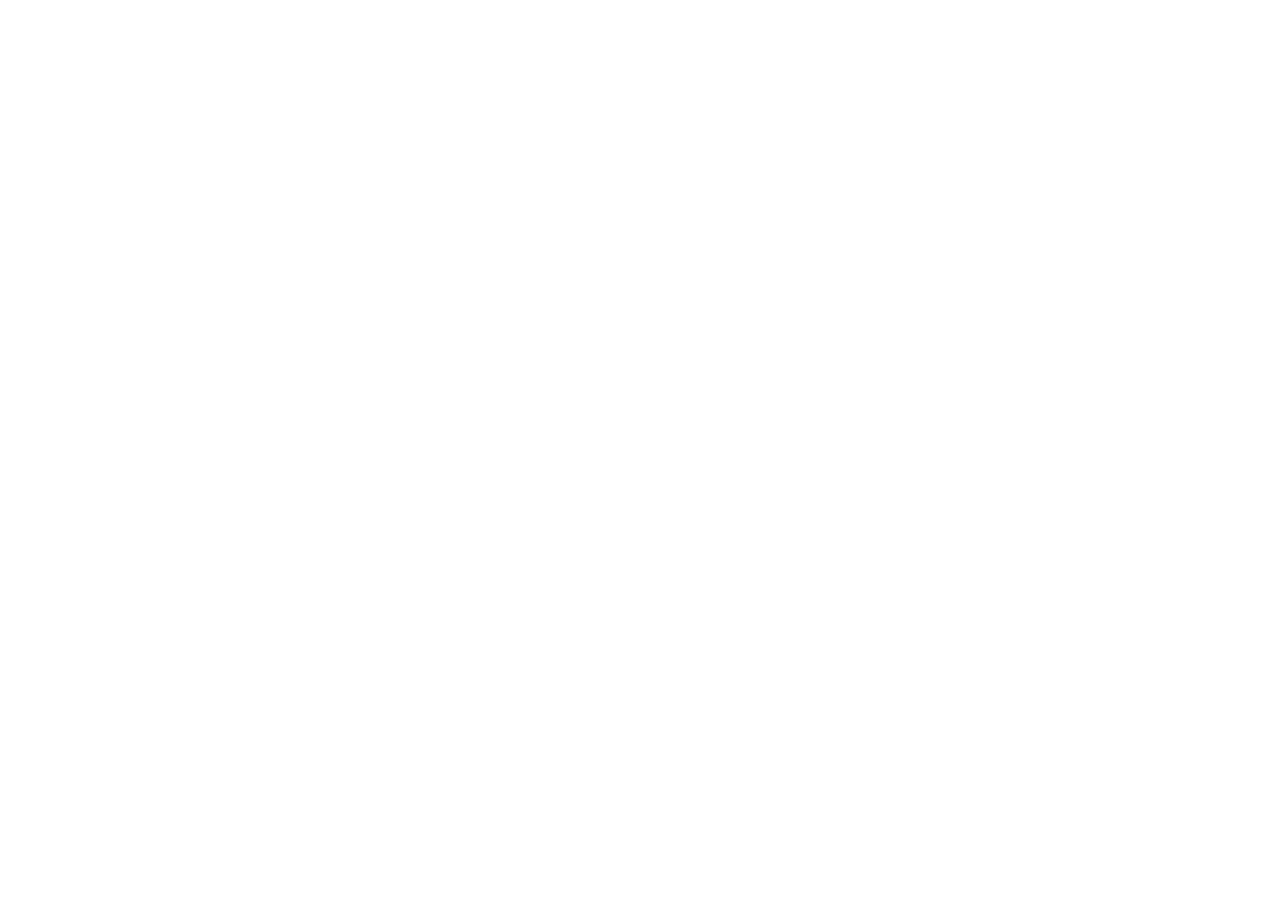
==== index.html @ 089d5c1c "complete working popup" ====
<!DOCTYPE html>
<html>
  <head>
    <meta name="viewport" content="initial-scale=1.0, user-scalable=no">
    <meta charset="utf-8">
    <title>Info Windows</title>
    <style type="text/css">
#submit {
  background-color: gold;
  padding: .5em;
  -moz-border-radius: 5px;
  -webkit-border-radius: 5px;
  border-radius: 6px;
  color: white;
  font-family: 'Oswald';
  font-size: 13px;
  text-decoration: none;
  border: none;
  width: 100px;
}

</style>
    <style>
      /* Always set the map height explicitly to define the size of the div
       * element that contains the map. */
      #map {
        height: 100%;
      }
      /* Optional: Makes the sample page fill the window. */
      html, body {
        height: 100%;
        margin: 0;
        padding: 0;
      }
    </style>
  </head>
  <body>
    <div id="map"></div>
    <script>

      // This example displays a marker at the center of Australia.
      // When the user clicks the marker, an info window opens.
      function initMap() {
        var uluru = {lat: -25.363, lng: 131.044};
        var map = new google.maps.Map(document.getElementById('map'), {
          zoom: 4,
          center: uluru
        });
        var text = simpleLibrary("Moffitt", "https://americanlibrariesmagazine.org/wp-content/uploads/2017/08/design-moffitt-1.jpg", "23", "50", "10", "Monday", true, true);
    
        var infowindow = new google.maps.InfoWindow({
          content: text,
          maxWidth: 250
        });

        var marker = new google.maps.Marker({
          position: uluru,
          map: map,
          title: 'Uluru (Ayers Rock)'
        });
        marker.addListener('click', function() {
          infowindow.open(map, marker);
        });
      }
    function simpleLibrary(library, image, hours, seats, capacity, day, sound, food) {
    if (sound) {
    soundimage = 'https://i.imgur.com/d4fQUV5.png';
    } else {
    soundimage = 'https://i.imgur.com/QuEuwB4.png';
    }
    if (food) {
    foodimg = 'https://i.imgur.com/J896HT9.png';
    } else {
    foodimg = 'https://i.imgur.com/eZpInTj.png';
    }
    var text = '<img src =' + image + ' width = "100%" height = "auto"><p style = "text-align: left; line-height: 5px;"><span style="font-size: 13pt; font-family: "book antiqua", palatino;"><strong>&nbsp;&nbsp;&nbsp;' + library + '&nbsp;</strong></span></p><p style = "text-align: left;line-height: 5px;"><span style="font-size: 10pt; font-family: "book antiqua", palatino;">&nbsp;&nbsp;&nbsp;&nbsp;<img src =' + soundimage + ' width = "7%" height = "auto">&nbsp;<img src = ' + foodimg + ' width = "7%" height = "auto">&nbsp;'+ day + '&nbsp;Hours: ' + hours + '</p><p style = "text-align: left;line-height: 10px;"><span style="font-family: "book antiqua", palatino;"><strong>&nbsp;&nbsp;&nbsp;Open Seats:&nbsp;' + seats + '&nbsp;</strong></span></p><p style = "text-align: left;line-height: 5px;"><span style="font-family: "book antiqua", palatino;"><strong>&nbsp;&nbsp;&nbsp;Capacity:&nbsp;' + capacity + '%&nbsp;full</strong>&nbsp;&nbsp;&nbsp;&nbsp;&nbsp;<button id="submit" onclick="seeMore()">See More</button></span></p>';
    return text;
}
    </script>
    <script async defer
    src="https://maps.googleapis.com/maps/api/js?key=AIzaSyDSacD24q7YLnP1HeFxUZXz-EMwreAxJf8&callback=initMap">
    </script>
  </body>
</html>
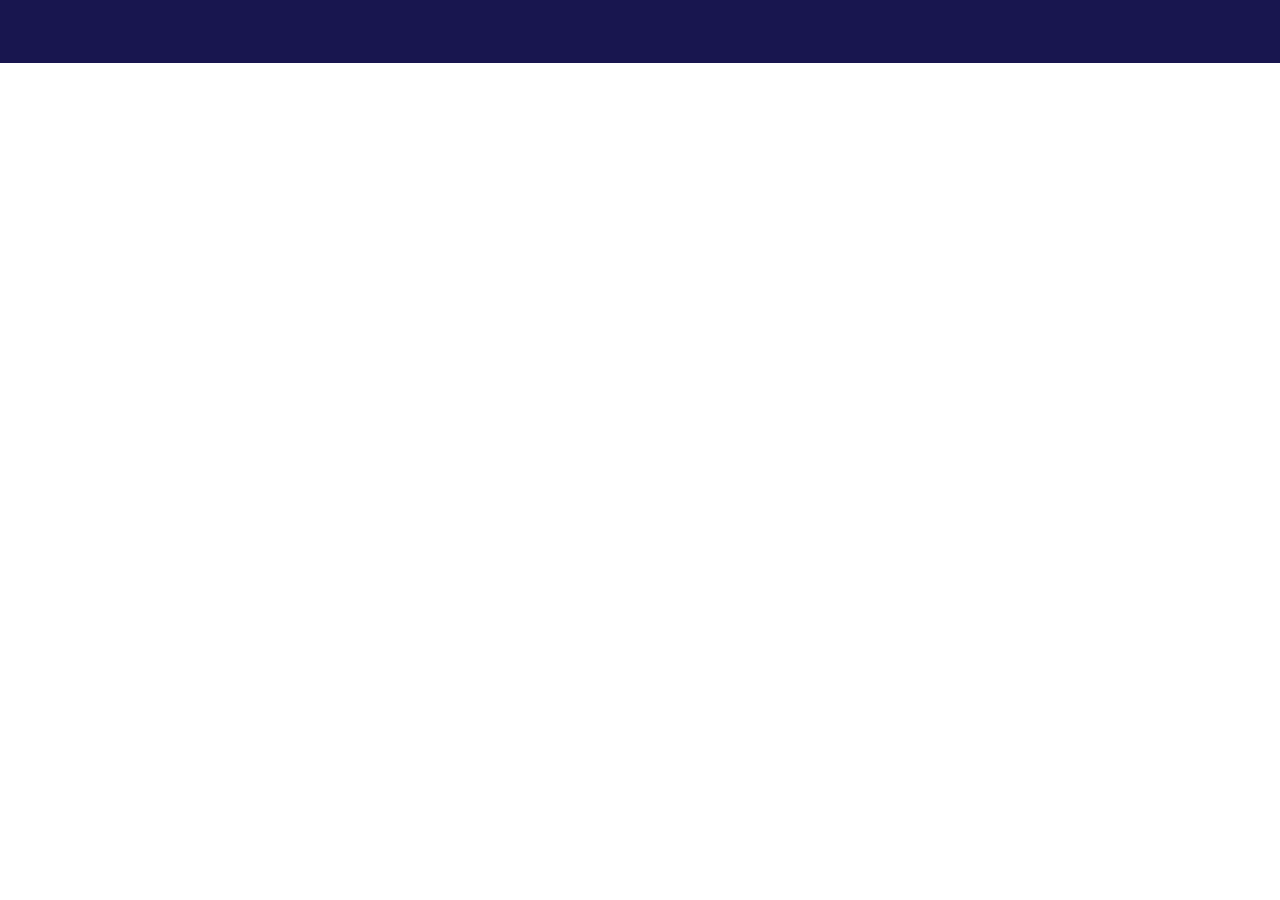
==== commit 527f4666: "shit's working" ====
--- a/index.html
+++ b/index.html
@@ -1,84 +1,29 @@
-<!DOCTYPE html>
+<!DOCTYPE HTML>
 <html>
-  <head>
-    <meta name="viewport" content="initial-scale=1.0, user-scalable=no">
-    <meta charset="utf-8">
-    <title>Info Windows</title>
-    <style type="text/css">
-#submit {
-  background-color: gold;
-  padding: .5em;
-  -moz-border-radius: 5px;
-  -webkit-border-radius: 5px;
-  border-radius: 6px;
-  color: white;
-  font-family: 'Oswald';
-  font-size: 13px;
-  text-decoration: none;
-  border: none;
-  width: 100px;
-}
+<head>
+  <title> Berkeley Crunchtime </title>
+  <meta name="description" content="Berkeley Crunchtime">
+  <meta charset="UTF-8">
+  <link rel="stylesheet" href="assets/style/navbar.css">
+  <link rel="stylesheet" href="assets/style/map.css">
+  <meta name="viewport" content="initial-scale=1.0">
+  <meta charset="utf-8">
+  <script type="text/javascript" src="assets/js/bigassfunction.js"></script>
+  <script type="text/javascript" src="assets/js/mapstyle.js"></script>
+  <script type="text/javascript" src="assets/js/map.js"></script>
+  <script src="https://maps.googleapis.com/maps/api/js?key=AIzaSyDSacD24q7YLnP1HeFxUZXz-EMwreAxJf8&callback=initMap"
+  async defer></script>
+  <script src="assets/js/sidenav.js"></script>
+</head>
 
-</style>
-    <style>
-      /* Always set the map height explicitly to define the size of the div
-       * element that contains the map. */
-      #map {
-        height: 100%;
-      }
-      /* Optional: Makes the sample page fill the window. */
-      html, body {
-        height: 100%;
-        margin: 0;
-        padding: 0;
-      }
-    </style>
-  </head>
-  <body>
-    <div id="map"></div>
-    <script>
+<body>
+  <div id = "navbar">
+    <button id = "panelbutton" onclick = "openNav()"></button>
+  </div>
+  <div id = "sidenav">
+    <button id = "closebtn" onclick = "closeNav()"></button>
+  </div>
+  <div id="map"></div>
+</body>
 
-      // This example displays a marker at the center of Australia.
-      // When the user clicks the marker, an info window opens.
-      function initMap() {
-        var uluru = {lat: -25.363, lng: 131.044};
-        var map = new google.maps.Map(document.getElementById('map'), {
-          zoom: 4,
-          center: uluru
-        });
-        var text = simpleLibrary("Moffitt", "https://americanlibrariesmagazine.org/wp-content/uploads/2017/08/design-moffitt-1.jpg", "23", "50", "10", "Monday", true, true);
-    
-        var infowindow = new google.maps.InfoWindow({
-          content: text,
-          maxWidth: 250
-        });
-
-        var marker = new google.maps.Marker({
-          position: uluru,
-          map: map,
-          title: 'Uluru (Ayers Rock)'
-        });
-        marker.addListener('click', function() {
-          infowindow.open(map, marker);
-        });
-      }
-    function simpleLibrary(library, image, hours, seats, capacity, day, sound, food) {
-    if (sound) {
-    soundimage = 'https://i.imgur.com/d4fQUV5.png';
-    } else {
-    soundimage = 'https://i.imgur.com/QuEuwB4.png';
-    }
-    if (food) {
-    foodimg = 'https://i.imgur.com/J896HT9.png';
-    } else {
-    foodimg = 'https://i.imgur.com/eZpInTj.png';
-    }
-    var text = '<img src =' + image + ' width = "100%" height = "auto"><p style = "text-align: left; line-height: 5px;"><span style="font-size: 13pt; font-family: "book antiqua", palatino;"><strong>&nbsp;&nbsp;&nbsp;' + library + '&nbsp;</strong></span></p><p style = "text-align: left;line-height: 5px;"><span style="font-size: 10pt; font-family: "book antiqua", palatino;">&nbsp;&nbsp;&nbsp;&nbsp;<img src =' + soundimage + ' width = "7%" height = "auto">&nbsp;<img src = ' + foodimg + ' width = "7%" height = "auto">&nbsp;'+ day + '&nbsp;Hours: ' + hours + '</p><p style = "text-align: left;line-height: 10px;"><span style="font-family: "book antiqua", palatino;"><strong>&nbsp;&nbsp;&nbsp;Open Seats:&nbsp;' + seats + '&nbsp;</strong></span></p><p style = "text-align: left;line-height: 5px;"><span style="font-family: "book antiqua", palatino;"><strong>&nbsp;&nbsp;&nbsp;Capacity:&nbsp;' + capacity + '%&nbsp;full</strong>&nbsp;&nbsp;&nbsp;&nbsp;&nbsp;<button id="submit" onclick="seeMore()">See More</button></span></p>';
-    return text;
-}
-    </script>
-    <script async defer
-    src="https://maps.googleapis.com/maps/api/js?key=AIzaSyDSacD24q7YLnP1HeFxUZXz-EMwreAxJf8&callback=initMap">
-    </script>
-  </body>
 </html>--- a/assets/style/navbar.css
+++ b/assets/style/navbar.css
@@ -0,0 +1,69 @@
+
+
+#navbar {
+  position: fixed;
+  height: 7vh;
+  width: 100%;
+  margin: 0px;
+  display: flex;
+  flex-direction: row;
+  align-items: center;
+  justify-content: left;
+  background-color: #18164F;
+  z-index: 1;
+
+}
+
+
+#panelbutton {
+  height: 80%;
+  width: 40px;
+  background-image: url("threelines.svg");
+  background-color: transparent;
+  border-style: hidden;
+  margin-left: 20px;
+  background-size: contain;
+  background-repeat: no-repeat;
+  background-position: center;
+}
+
+#panelbutton:hover {
+  cursor: pointer;
+}
+
+#panelbutton:focus{
+  outline-width: 0;
+}
+
+
+#sidenav{
+  position: fixed;
+  height: 100vh;
+  width: 0vw;
+  background-color: gray;
+  overflow-x: hidden;
+  z-index: 2;
+  transition: 0.4s;
+}
+
+#closebtn {
+  position: absolute;
+  top: 0px;
+  right: 30px;
+  height: 7%;
+  width: 7%;
+  border-style: hidden;
+  background-image: url("close.svg");
+  background-color: transparent;
+  background-size: contain;
+  background-repeat: no-repeat;
+  background-position: center;
+}
+
+#closebtn:hover {
+  cursor: pointer;
+}
+
+#closebtn:focus {
+  outline-width: 0;
+}--- a/assets/style/map.css
+++ b/assets/style/map.css
@@ -0,0 +1,9 @@
+html, body {
+  height: 100%;
+  margin: 0;
+  padding: 0;
+}
+
+#map{
+  height: 100%;
+}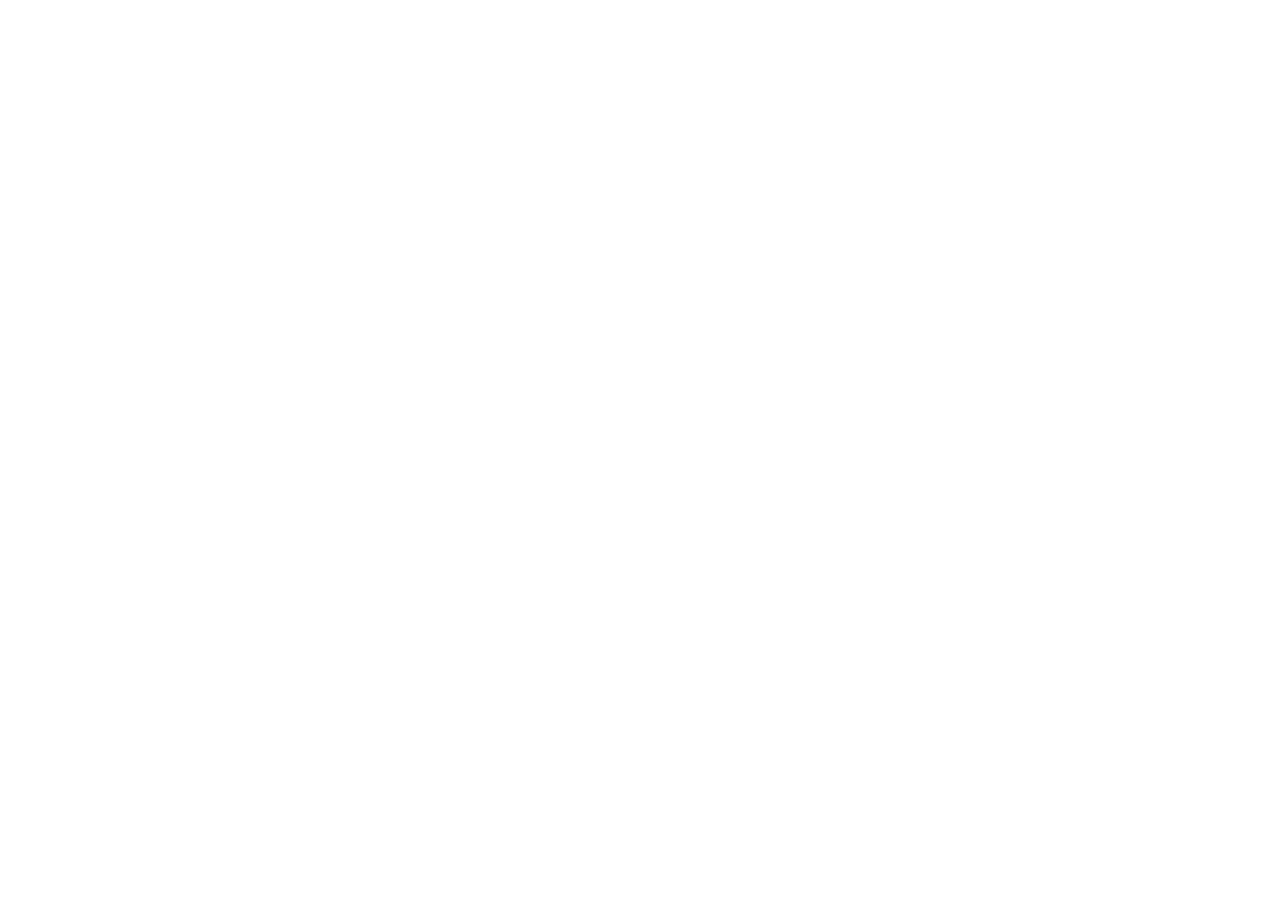
==== commit 96335cc4: "took out api key" ====
--- a/index.html
+++ b/index.html
@@ -1,29 +1,126 @@
-<!DOCTYPE HTML>
+<!DOCTYPE html>
 <html>
-<head>
-  <title> Berkeley Crunchtime </title>
-  <meta name="description" content="Berkeley Crunchtime">
-  <meta charset="UTF-8">
-  <link rel="stylesheet" href="assets/style/navbar.css">
-  <link rel="stylesheet" href="assets/style/map.css">
-  <meta name="viewport" content="initial-scale=1.0">
-  <meta charset="utf-8">
-  <script type="text/javascript" src="assets/js/bigassfunction.js"></script>
-  <script type="text/javascript" src="assets/js/mapstyle.js"></script>
-  <script type="text/javascript" src="assets/js/map.js"></script>
-  <script src="https://maps.googleapis.com/maps/api/js?key=AIzaSyDSacD24q7YLnP1HeFxUZXz-EMwreAxJf8&callback=initMap"
-  async defer></script>
-  <script src="assets/js/sidenav.js"></script>
-</head>
+  <head>
+    <meta name="viewport" content="initial-scale=1.0, user-scalable=no">
+    <meta charset="utf-8">
+    <title>Info Windows</title>
+    <style type="text/css">
+#submit {
+  background-color: gold;
+  padding: .5em;
+  -moz-border-radius: 5px;
+  -webkit-border-radius: 5px;
+  border-radius: 6px;
+  color: white;
+  font-family: 'Oswald';
+  font-size: 13px;
+  text-decoration: none;
+  border: none;
+  width: 100px;
+}
 
-<body>
-  <div id = "navbar">
-    <button id = "panelbutton" onclick = "openNav()"></button>
-  </div>
-  <div id = "sidenav">
-    <button id = "closebtn" onclick = "closeNav()"></button>
-  </div>
-  <div id="map"></div>
-</body>
+</style>
+    <style>
+      /* Always set the map height explicitly to define the size of the div
+       * element that contains the map. */
+      #map {
+        height: 100%;
+      }
+      /* Optional: Makes the sample page fill the window. */
+      html, body {
+        height: 100%;
+        margin: 0;
+        padding: 0;
+      }
+    </style>
+  </head>
+  <body>
+<div id="map"></div>
+<script src="https://www.gstatic.com/firebasejs/5.5.7/firebase.js"></script>
+<script>
+  // Initialize Firebase
+  var config = {
+    apiKey: //"Insert API Key",
+    authDomain: "crunchtime-da4a8.firebaseapp.com",
+    databaseURL: "https://crunchtime-da4a8.firebaseio.com",
+    projectId: "crunchtime-da4a8",
+    storageBucket: "crunchtime-da4a8.appspot.com",
+    messagingSenderId: "851108485503"
+  };
+  firebase.initializeApp(config);
+      // This example displays a marker at the center of Australia.
+      // When the user clicks the marker, an info window opens.
+      function initMap() {
+        var uluru = {lat: -25.363, lng: 131.044};
+        var map = new google.maps.Map(document.getElementById('map'), {
+          zoom: 4,
+          center: uluru
+        });
+        var text = simpleLibrary("Moffitt");
+    
+        var infowindow = new google.maps.InfoWindow({
+          content: text,
+          maxWidth: 250
+        });
 
+        var marker = new google.maps.Marker({
+          position: uluru,
+          map: map,
+          title: 'Uluru (Ayers Rock)'
+        });
+        marker.addListener('click', function() {
+          infowindow.open(map, marker);
+        });
+      }
+function updateData(ins, outs) {
+var request = new XMLHttpRequest();
+        request.open("GET", "https://crunchtime-da4a8.firebaseio.com/libraries/Moffitt.json", false);
+        request.onload = function(){
+            var data = JSON.parse(this.response);
+            var dbRef = firebase.database().ref().child('libraries').child('Moffitt');
+            dbRef.set({
+            count: data.count + ins - outs
+        });
+        }
+    }
+    function simpleLibrary(library) {
+    var request = new XMLHttpRequest();
+        request.open("GET", "https://crunchtime-da4a8.firebaseio.com/libraries/" + library + ".json", false);
+        request.onload = function(){
+            var data = JSON.parse(this.response);
+            seats = data.capacity - data.count;
+            capacity = Math.round((data.count / data.capacity) * 100);
+            image = data.image;
+            updateData(5, 0);
+
+            var d = new Date();
+            var days = ["Sunday", "Monday", "Tuesday", "Wednesday", "Thursday", "Friday", "Saturday"];
+            day = days[d.getDay()];
+            if (day == "Friday" || day == "Saturday") {
+                hours = data.weekend;
+            } else {
+                hours = data.weekday;
+            }
+            
+            if (data.sound == true) {
+                soundimage = 'https://i.imgur.com/d4fQUV5.png';
+            } else {
+                soundimage = 'https://i.imgur.com/QuEuwB4.png';
+            }
+            if (data.food == true) {
+                foodimg = 'https://i.imgur.com/J896HT9.png';
+            } else {
+                foodimg = 'https://i.imgur.com/eZpInTj.png';
+            }
+        }
+        request.send();
+
+    var text = '<img src =' + image + ' width = "100%" height = "auto"><p style = "text-align: left; line-height: 5px;"><span style="font-size: 13pt; font-family: "book antiqua", palatino;"><strong>&nbsp;&nbsp;&nbsp;' + library + '&nbsp;</strong></span></p><p style = "text-align: left;line-height: 5px;"><span style="font-size: 10pt; font-family: "book antiqua", palatino;">&nbsp;&nbsp;&nbsp;&nbsp;<img src =' + soundimage + ' width = "7%" height = "auto">&nbsp;<img src = ' + foodimg + ' width = "7%" height = "auto">&nbsp;'+ day + '&nbsp;Hours: ' + hours + '</p><p style = "text-align: left;line-height: 10px;"><span style="font-family: "book antiqua", palatino;"><strong>&nbsp;&nbsp;&nbsp;Open Seats:&nbsp;' + seats + '&nbsp;</strong></span></p><p style = "text-align: left;line-height: 5px;"><span style="font-family: "book antiqua", palatino;"><strong>&nbsp;&nbsp;&nbsp;Capacity:&nbsp;' + capacity + '%&nbsp;full</strong>&nbsp;&nbsp;&nbsp;&nbsp;&nbsp;<button id="submit" onclick="seeMore()">See More</button></span></p>';
+    return text;
+}
+    </script>
+    <script async defer
+    src="https://maps.googleapis.com/maps/api/js?key=AIzaSyDSacD24q7YLnP1HeFxUZXz-EMwreAxJf8&callback=initMap">
+    </script>
+  </body>
 </html>